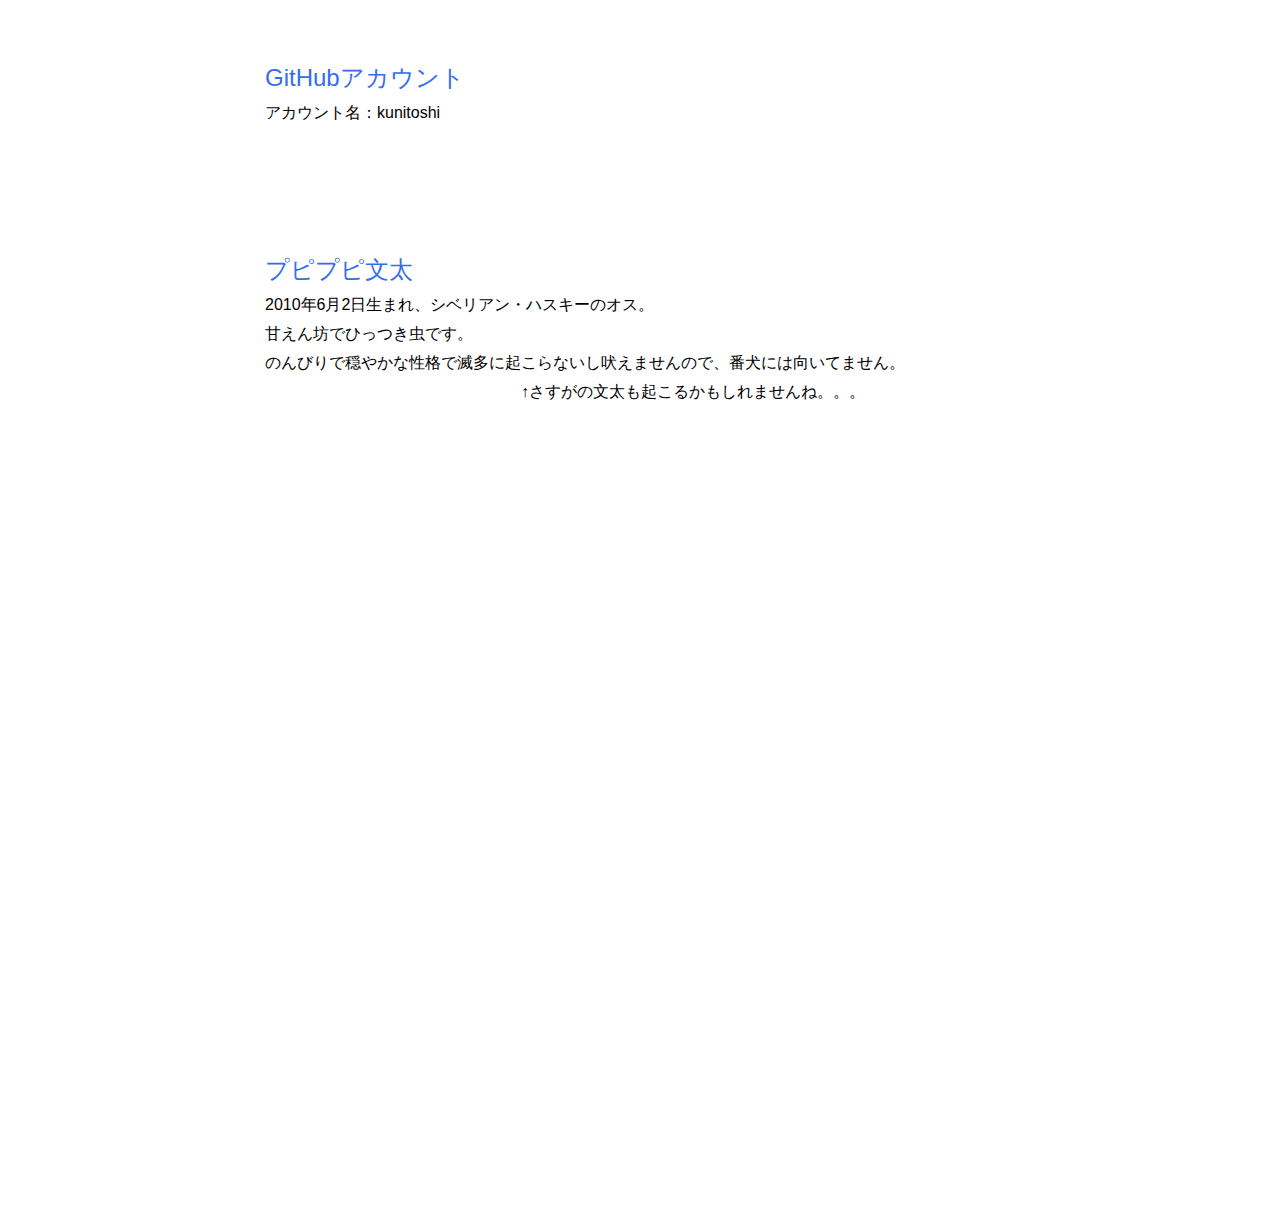
==== view/azuma.html @ 4f219621 "Bitbucketから移行します！" ====
<!DOCTYPE html>
<html lang="jp">
<head>
	<meta charset="UTF-8">
	<meta name="viewport" content="width=device-width, initial-scale=1.0">
	<meta http-equiv="X-UA-Compatible" content="IE=edge,chrome=1">
	<title>TEST AZUMA</title>
	<link rel="stylesheet" href="../css/style.css">
	<script defer src="../js/my.js"></script>
</head>
<body>
	
	<section>
		<h2>GitHubアカウント</h2>
		<p>アカウント名：kunitoshi</p>
	</section>

	<section>
		<h2>プピプピ文太</h2>
		<p>
			2010年6月2日生まれ、シベリアン・ハスキーのオス。<br>
			甘えん坊でひっつき虫です。<br>
			のんびりで穏やかな性格で滅多に起こらないし吠えませんので、番犬には向いてません。<br>
			　　　　　　　　　　　　　　　　↑さすがの文太も起こるかもしれませんね。。。
		</p>
	</section>

</body>
</html>
---- css/style.css ----
@charset "utf-8";

html, body, div, span, object, iframe,
h1, h2, h3, h4, h5, h6, p, blockquote, pre,
abbr, address, cite, code,
del, dfn, em, img, ins, kbd, q, samp,
small, strong, sub, sup, var,
b, i,
dl, dt, dd, ol, ul, li,
fieldset, form, label, legend,
table, caption, tbody, tfoot, thead, tr, th, td,
article, aside, canvas, details, figcaption, figure, footer, header, hgroup, menu, nav, section, summary, time, mark, audio, video {
	margin: 0;
	padding: 0;
	border: 0;
	outline: 0;
	font-size: 100%;
	vertical-align: baseline;
	background: transparent;
}
body {
	font-size: 12px;/* 変更 */
	/*font-family: Garamond , "Times New Roman", "游明朝" , "Yu Mincho" , "游明朝体" , "YuMincho" , "ヒラギノ明朝 Pro W3" , "Hiragino Mincho Pro" , "HiraMinProN-W3" , "HGS明朝E" , "ＭＳ Ｐ明朝" , "MS PMincho" , serif;*/
	font-family:  "Helvetica Neue" , Helvetica , Arial , Roboto, "Droid Sans", "游ゴシック" , "Yu Gothic" , "游ゴシック体" , "YuGothic" , "ヒラギノ角ゴ Pro W3" , "Hiragino Kaku Gothic Pro" , "Meiryo UI" , "メイリオ" , Meiryo , "ＭＳ Ｐゴシック" , "MS PGothic" , sans-serif;
	line-height: 1.8;/* 変更 */
	-webkit-text-size-adjust: 100%;
	-moz-text-size-adjust: 100%;
}
article,aside,details,figcaption,figure, footer,header,hgroup,menu,nav,section,main {
	display: block;
}
h1, h2, h3, h4, h5, h6, strong, th{
	font-weight: normal;
}
ol,ul {
	list-style: none;
}
blockquote, q {
	quotes: none;
}
blockquote:before, blockquote:after, q:before, q:after {
	content: "";
	content: none;
}
a{
	margin: 0;
	padding: 0;
	font-size: 100%; vertical-align: baseline; background: transparent; text-decoration: none;
}
/*android版クローム　フォントサイズが大きくなる不具合対策*/
p {
	max-height: 999999px;
}
ins {
	background-color: #ff9;/* 変更 */
	color: #000;/* 変更 */
	text-decoration: none;
}
mark {
	background-color: #ff9;/* 変更 */
	color: #000;/* 変更 */
	font-style: italic;
	font-weight: bold;
}
del {
	text-decoration: line-through;
}
abbr[title], dfn[title] {
	border-bottom: 1px dotted;
	cursor: help;
}
table {
	border-collapse: collapse;
	border-spacing: 0;
}
hr {
	display: block;
	height: 1px;
	border: 0;
	border-top: 1px solid #cccccc;
	margin: 1em 0;
	padding: 0;
}
img {
	vertical-align: bottom;
}
/* form */
input, select {
	vertical-align: middle;
}
/* float解除 */
header:after,footer:after,section:after,article:after,aside:after,main:after,div:after,dl:after,ul:after,ol:after,li:after {
		display: block;
		clear: both;
		height: 0;
		content: "";
}
/****************************************
 common (共通スタイル)
****************************************/
body {
	font-size: 16px;
	padding: 24px 0 80vh 0;
}
header {
	margin: 0 auto;
	padding: 32px 0;
	width: 72%;
	max-width: 750px;
}
header h1 {
	font-size: 24px;
	color: #0a51ec;
}

section {
	margin: 0 auto 56px;
	padding: 32px 0;
	width: 72%;
	max-width: 750px;
}
section h2 {
	font-size: 24px;
	color: #356ee9;
}

#box_practice {
	border: 1px solid rgb(218, 218, 218);
	box-sizing: border-box;
	padding: 24px 16px;
}

#box_practice .test_text {
	font-size: 24px;
	color: rgb(133, 56, 56);
}

.txt_red {
	color: rgb(255, 0, 0);
}

.box {
	border: 1px solid rgb(218, 218, 218);
	box-sizing: border-box;
	padding: 24px 16px;
	margin-bottom: 10px;
}
.box {
	border: 1px solid rgb(218, 218, 218);
	box-sizing: border-box;
	padding: 24px 16px;
	margin-bottom: 10px;
}
.box_02{
	font-size:30px;
}
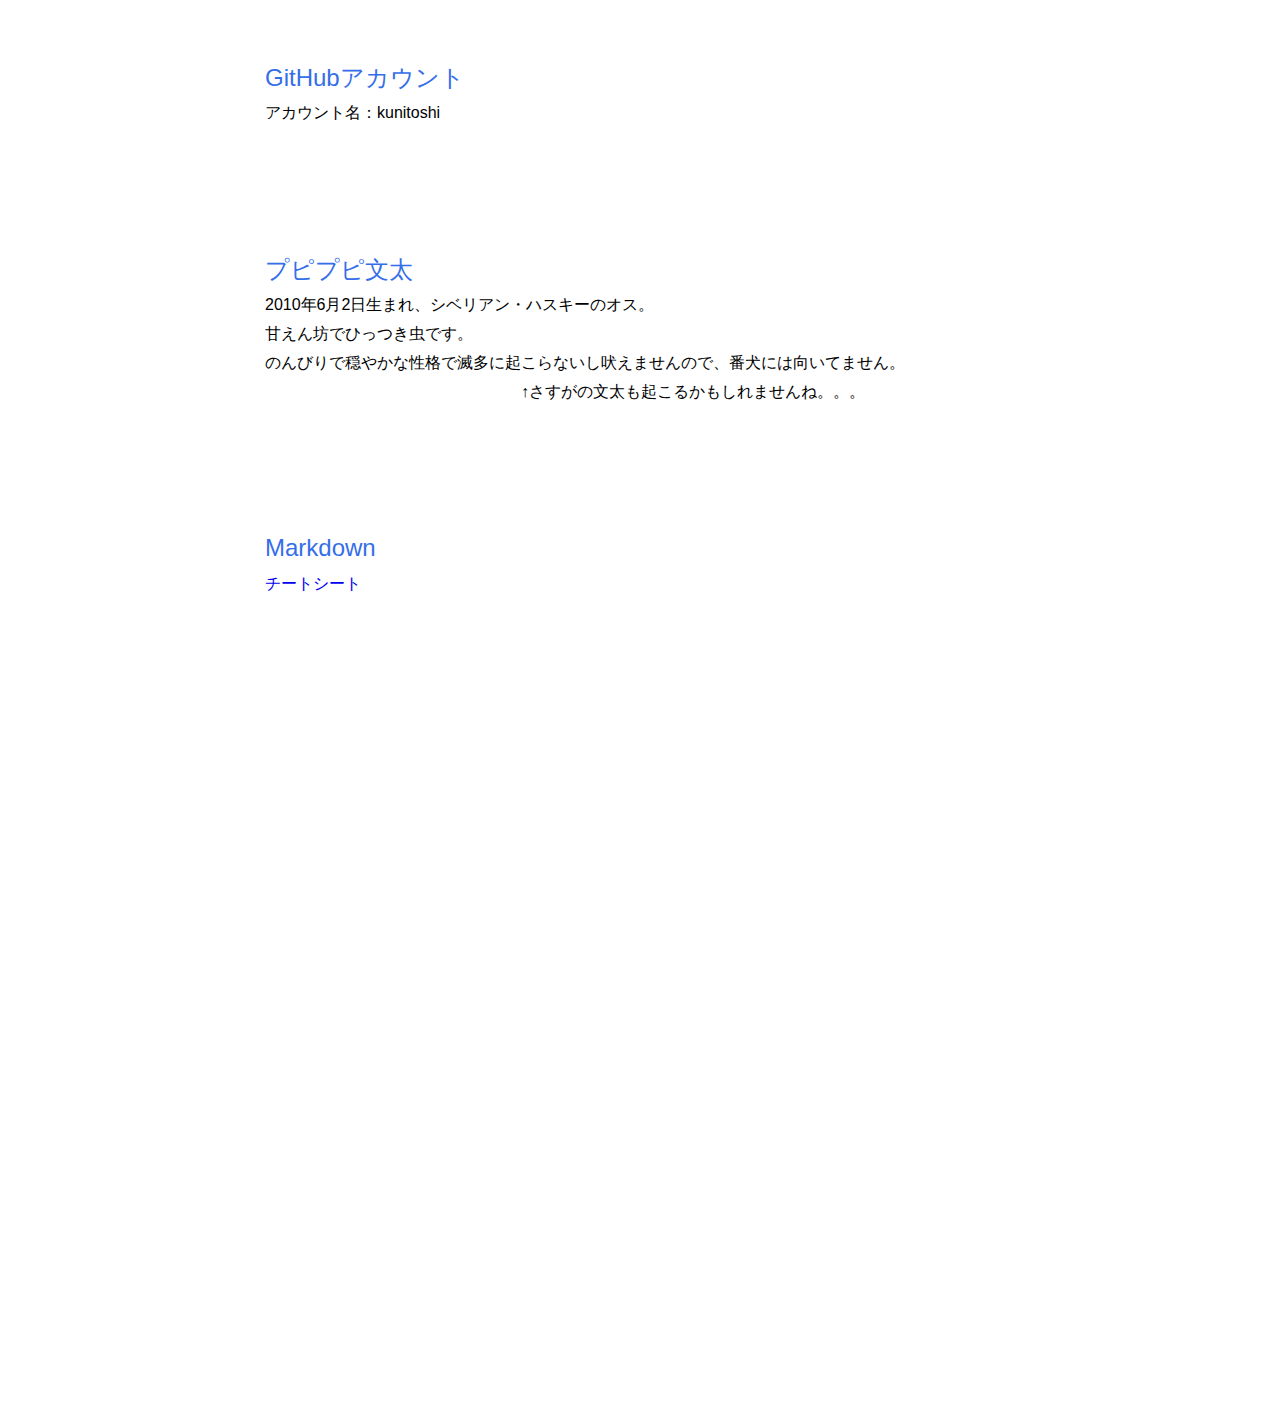
==== commit daa4c776: "チートシート" ====
--- a/view/azuma.html
+++ b/view/azuma.html
@@ -25,5 +25,10 @@
 		</p>
 	</section>
 
+	<section>
+		<h2>Markdown</h2>
+		<a href="https://qiita.com/Qiita/items/c686397e4a0f4f11683d">チートシート</a>
+	</section>
+
 </body>
 </html>